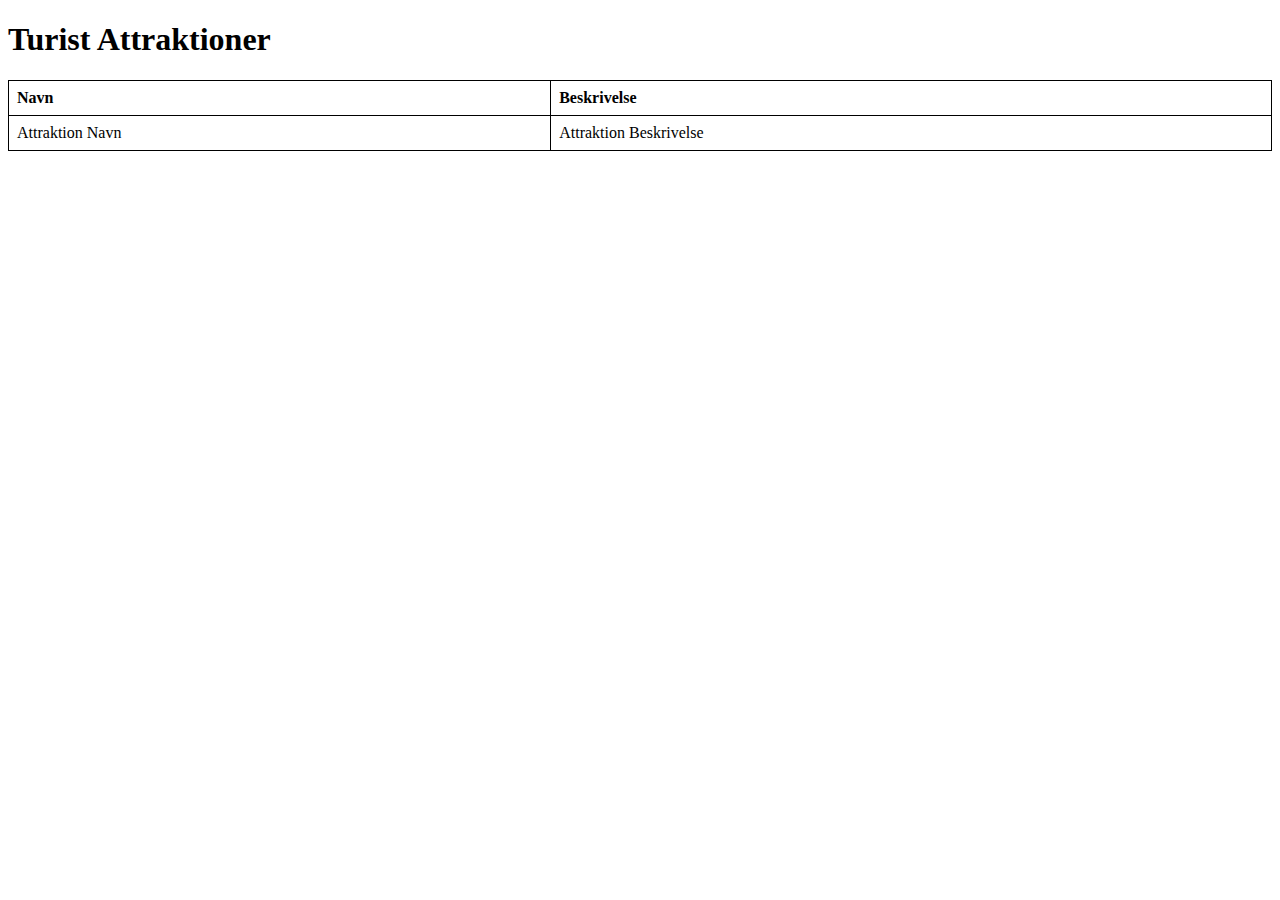
==== src/main/resources/templates/attractionList.html @ 451f3c68 "opdateret metoder og arbejdet i html" ====
<!DOCTYPE html>
<html lang="en" xmlns:th="http://www.thymeleaf.org">

<head>
    <meta charset="UTF-8">
    <title>Attraction List</title>
    <style>
        table {
            width: 100%;
            border-collapse: collapse;
        }
        th, td {
            border: 1px solid black;
            padding: 8px;
            text-align: left;
        }
        .description-column {
            max-width: 300px; /* Just an example, adjust as needed */
            overflow: hidden;
            white-space: nowrap;
            text-overflow: ellipsis;
        }
    </style>
</head>

<body>

<h1>Turist Attraktioner</h1>
<table>
    <tr>
        <th>Navn</th>
        <th class="description-column">Beskrivelse</th>
    </tr>

    <tr th:each="attraction : ${attractions}">
        <td>
            <a th:href="@{'/attractions/' + ${attraction.name}}"> <!-- Link til detaljeside for attraktion -->
                <span th:text="${attraction.name}">Attraktion Navn</span>
            </a>
        </td>
        <td th:text="${attraction.description}" class="description-column">Attraktion Beskrivelse</td>
    </tr>
</table>

</body>

</html>
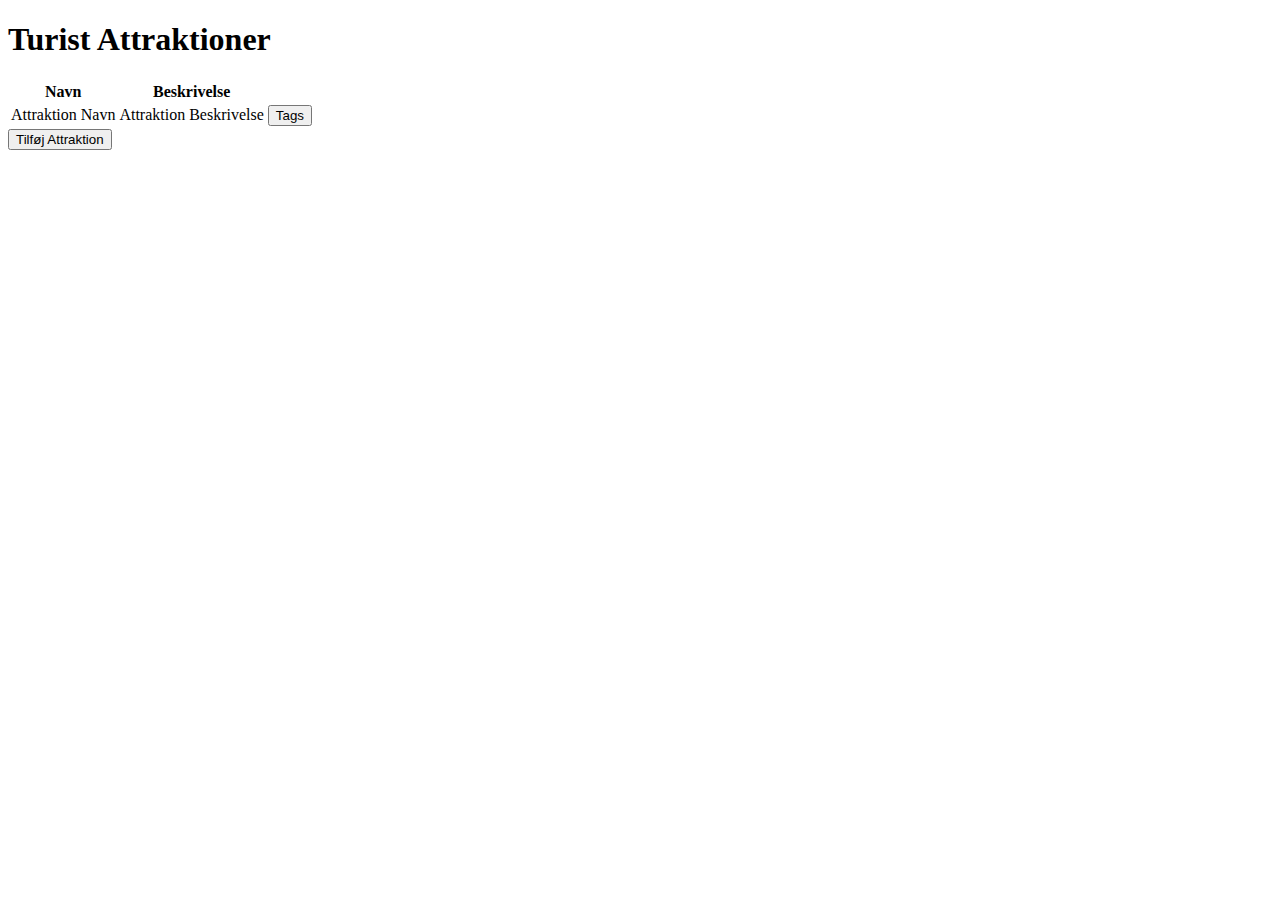
==== commit 908f0f13: "arbejdet lidt forskelligt" ====
--- a/src/main/resources/templates/attractionList.html
+++ b/src/main/resources/templates/attractionList.html
@@ -2,45 +2,42 @@
 <html lang="en" xmlns:th="http://www.thymeleaf.org">
 
 <head>
+        <meta charset="UTF-8">
+        <title>Add Attraction</title>
+
     <meta charset="UTF-8">
     <title>Attraction List</title>
-    <style>
-        table {
-            width: 100%;
-            border-collapse: collapse;
-        }
-        th, td {
-            border: 1px solid black;
-            padding: 8px;
-            text-align: left;
-        }
-        .description-column {
-            max-width: 300px; /* Just an example, adjust as needed */
-            overflow: hidden;
-            white-space: nowrap;
-            text-overflow: ellipsis;
-        }
-    </style>
+    <link th:href="@{/main.css}" rel="stylesheet">
+
+
 </head>
 
 <body>
 
 <h1>Turist Attraktioner</h1>
+
 <table>
     <tr>
         <th>Navn</th>
         <th class="description-column">Beskrivelse</th>
+        <th></th>
     </tr>
 
     <tr th:each="attraction : ${attractions}">
         <td>
-            <a th:href="@{'/attractions/' + ${attraction.name}}"> <!-- Link til detaljeside for attraktion -->
+            <a th:href="@{'/attractions/' + ${attraction.name}}">
                 <span th:text="${attraction.name}">Attraktion Navn</span>
             </a>
         </td>
         <td th:text="${attraction.description}" class="description-column">Attraktion Beskrivelse</td>
+        <td>
+            <button type="button"> Tags</button>
+        </td>
     </tr>
+
 </table>
+
+<button type="submit">Tilføj Attraktion</button>
 
 </body>
 
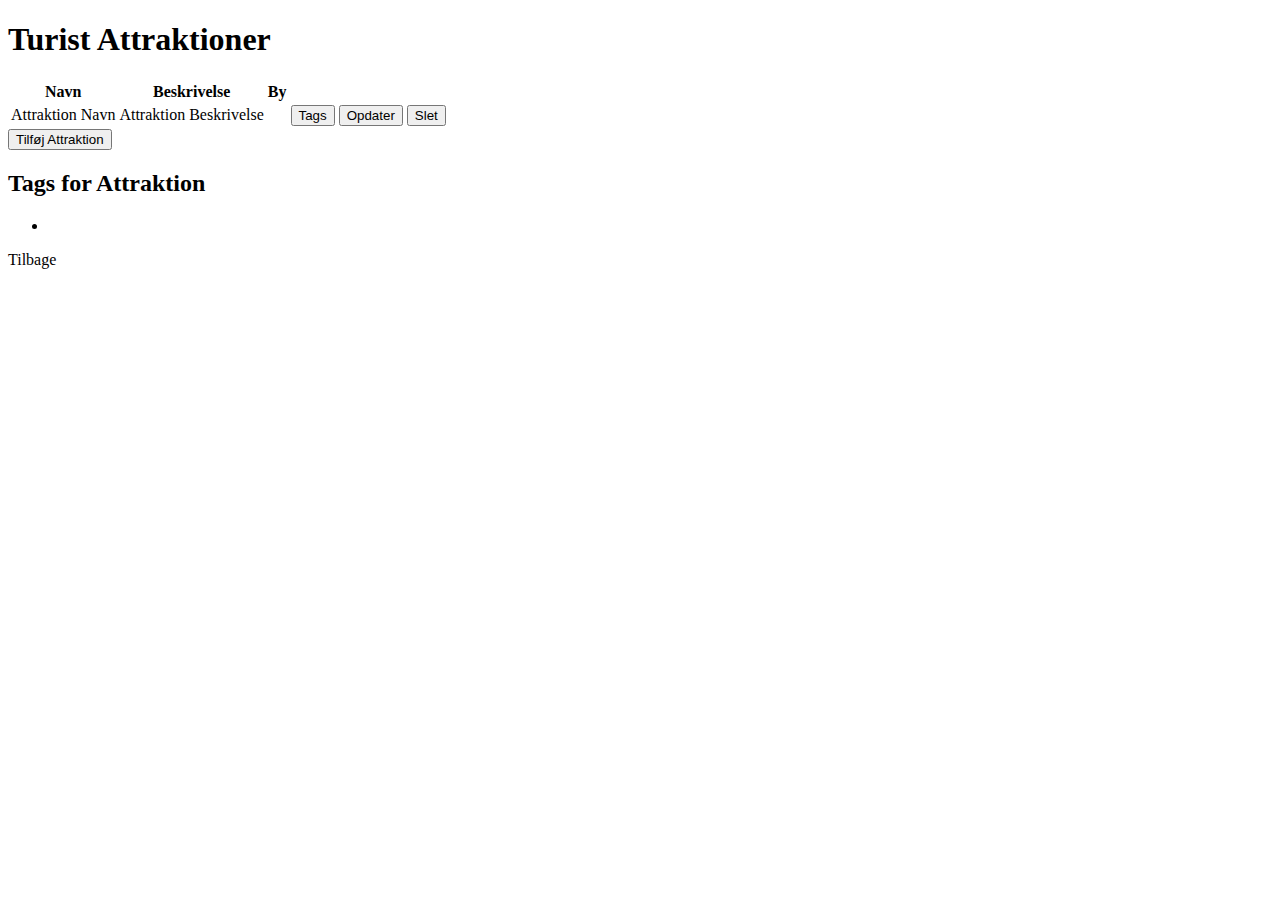
==== commit 00b5f835: "forbedringer" ====
--- a/src/main/resources/templates/attractionList.html
+++ b/src/main/resources/templates/attractionList.html
@@ -2,14 +2,9 @@
 <html lang="en" xmlns:th="http://www.thymeleaf.org">
 
 <head>
-        <meta charset="UTF-8">
-        <title>Add Attraction</title>
-
     <meta charset="UTF-8">
     <title>Attraction List</title>
     <link th:href="@{/main.css}" rel="stylesheet">
-
-
 </head>
 
 <body>
@@ -20,7 +15,11 @@
     <tr>
         <th>Navn</th>
         <th class="description-column">Beskrivelse</th>
+        <th>By</th>
         <th></th>
+        <th></th> <!-- Tilføjet kolonne for Opdater knap -->
+        <th></th> <!-- Tilføjet kolonne for Slet knap -->
+
     </tr>
 
     <tr th:each="attraction : ${attractions}">
@@ -30,14 +29,32 @@
             </a>
         </td>
         <td th:text="${attraction.description}" class="description-column">Attraktion Beskrivelse</td>
+        <td th:text="${attraction.city}"></td>
         <td>
-            <button type="button"> Tags</button>
+            <a th:href="@{'/attractions/' + ${attraction.name} + '/tags'}">
+                <button type="button">Tags</button>
+            </a>
+        </td>
+        <td>
+            <button type="button">Opdater</button>
+        </td>
+        <td>
+            <button type="button">Slet</button>
         </td>
     </tr>
-
 </table>
 
-<button type="submit">Tilføj Attraktion</button>
+<a th:href="@{/attractions/add}">
+    <button type="button">Tilføj Attraktion</button>
+</a>
+
+<div th:if="${tags}">
+    <h2>Tags for Attraktion</h2>
+    <ul>
+        <li th:each="tag : ${tags}" th:text="${tag}"></li>
+    </ul>
+    <a th:href="@{/attractions}">Tilbage</a>
+</div>
 
 </body>
 
